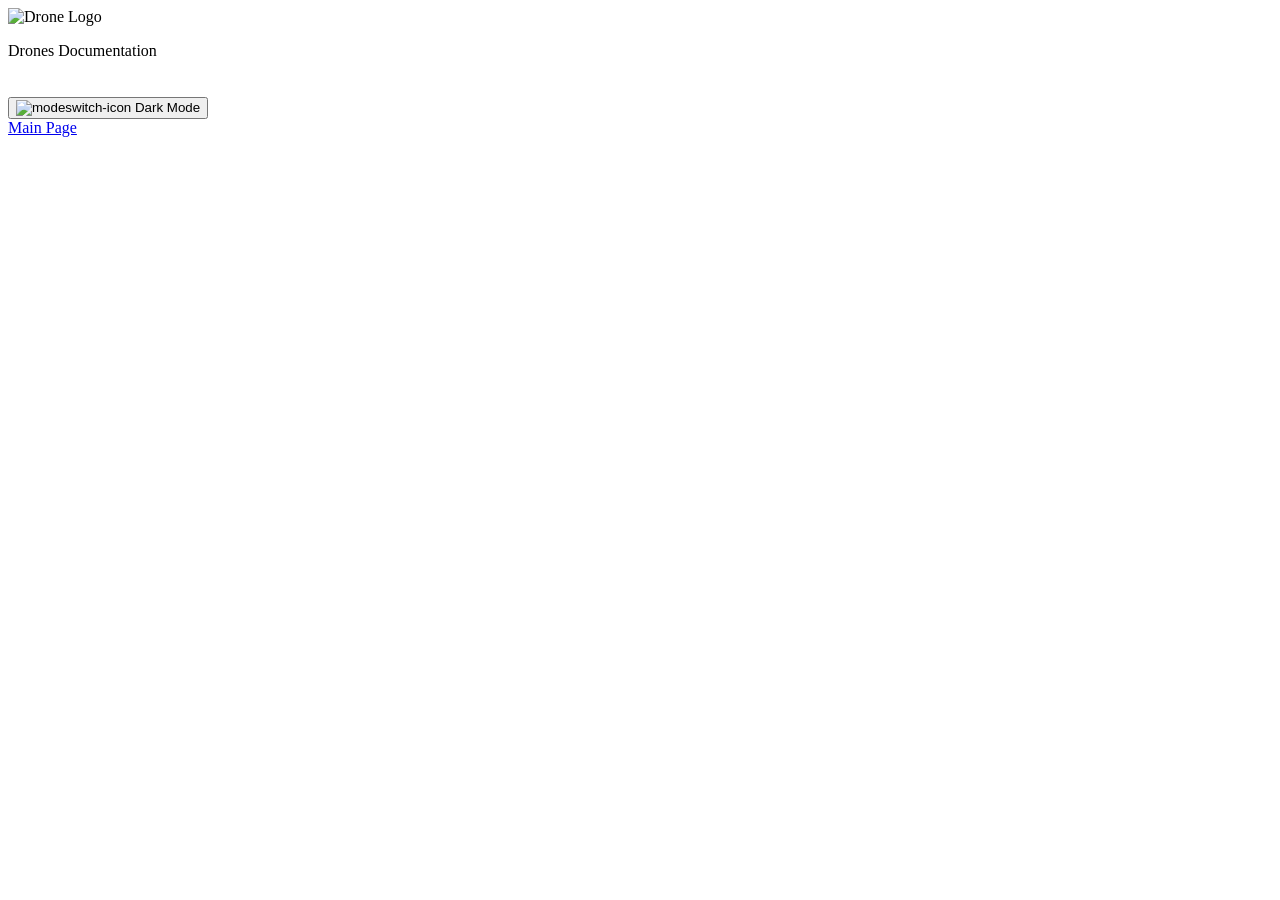
==== pages/credits.html @ 742f3708 "Added necessary files to extract standalone version" ====
<!DOCTYPE html>
<html lang="en">
	<head>
		<meta charset="UTF-8" />
		<meta name="viewport" content="width=device-width, initial-scale=1.0" />
		<link rel="stylesheet" href="./styles/styles.css" />
		<link rel="stylesheet" href="./styles/markdown-styles.css" />
		<link rel="icon" href="./assets/img/camera-drone.svg" type="image/svg+xml" />

		<!-- Apply dark mode immediately before body renders to prevent flashbang -->
		<script>
			(function () {
				const savedTheme = localStorage.getItem("theme");
				if (savedTheme === "dark") {
					document.documentElement.classList.add("dark-mode");
				}
			})();
		</script>

		<!-- defer module loading; page will import modules when needed -->
		<script type="module">
			import MarkdownConverter from "./scripts/md-converter.js";

			document.addEventListener("DOMContentLoaded", async () => {
				const converter = new MarkdownConverter([], []);
				const md = await converter.loadMarkdown("assets/pages/credits.md");
				const html = converter.convert(md, "pages/credits.md");
				document.getElementById("markdown-container").innerHTML = html;

				// Update button text based on saved theme
				const savedTheme = localStorage.getItem("theme");
				const toggleButton = document.getElementById("lightDarkToggle");
				if (savedTheme === "dark" && toggleButton) {
					toggleButton.innerHTML = '<img class="icon" src="assets/img/dark.svg" alt="modeswitch-icon"></img><span class="icon-text">Light Mode</span>';
				}
			});
		</script>
		<title>Drones Documentation</title>
	</head>

	<body>
		<header>
			<div class="header-logo">
				<img src="assets/img/camera-drone.svg" class="header-image" alt="Drone Logo" />
				<p class="header-text">Drones Documentation</p>
				<div class="header-controls">
					<div class="header-search-bar" style="visibility: hidden">
						<img class="icon search-icon" src="assets/img/search.svg" alt="search-icon" />
						<input type="text" id="searchInput" placeholder="Search documentation..." disabled />
					</div>
					<button id="lightDarkToggle" onclick="lightDarkModeToggle()">
						<img class="icon" src="assets/img/light.svg" alt="modeswitch-icon" />
						<span class="icon-text">Dark Mode</span>
					</button>
				</div>
			</div>
		</header>

		<div class="side-line"></div>

		<main>
			<div class="display-window">
				<div id="markdown-container">
					<!-- Loading of MarkDown content will be placed here -->
				</div>
			</div>
		</main>
		<footer>
			<a href="index.html">Main Page</a>
		</footer>
	</body>
</html>
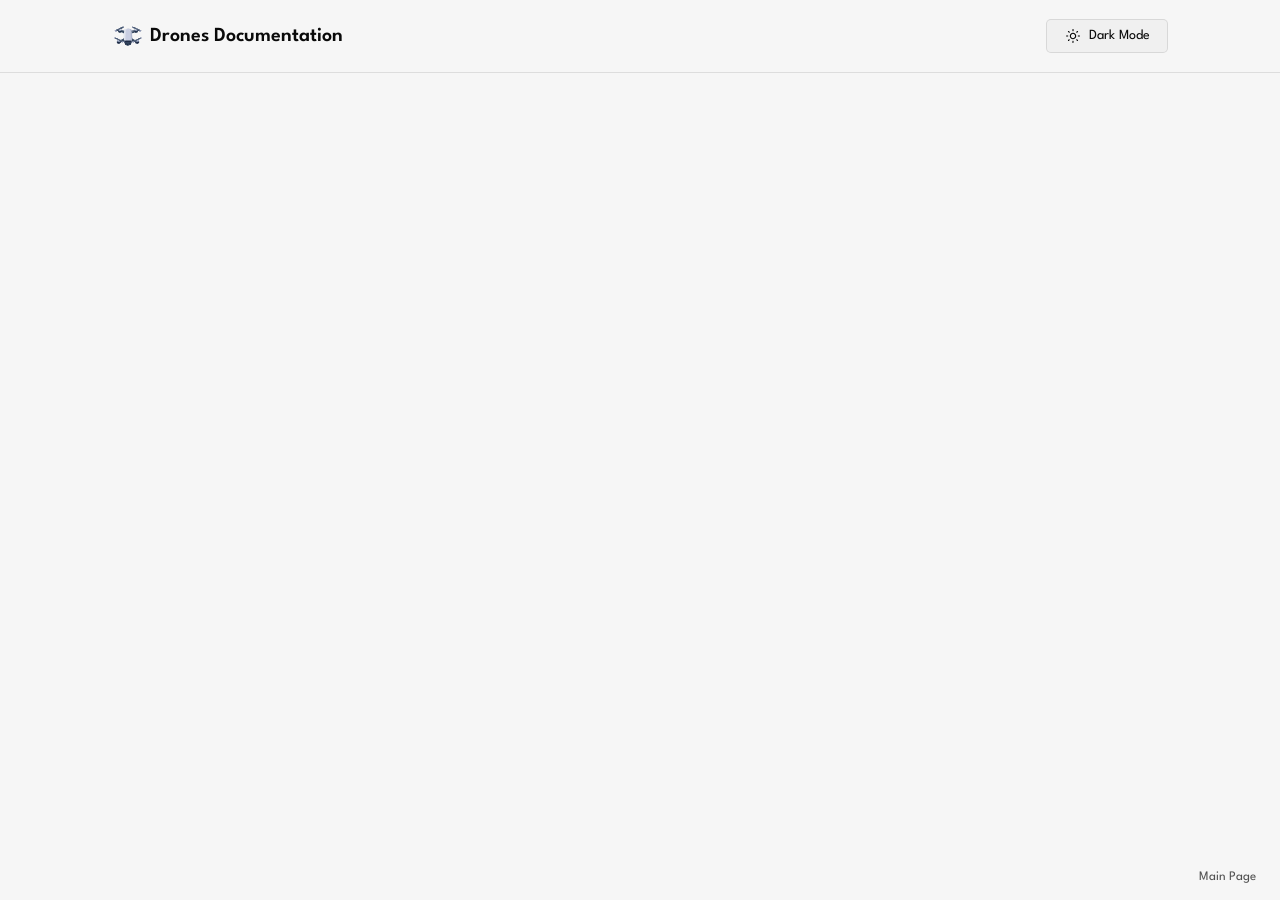
==== commit c6ddec67: "Rework path aspects of the project to fix path not found errors" ====
--- a/pages/credits.html
+++ b/pages/credits.html
@@ -3,9 +3,9 @@
 	<head>
 		<meta charset="UTF-8" />
 		<meta name="viewport" content="width=device-width, initial-scale=1.0" />
-		<link rel="stylesheet" href="./styles/styles.css" />
-		<link rel="stylesheet" href="./styles/markdown-styles.css" />
-		<link rel="icon" href="./assets/img/camera-drone.svg" type="image/svg+xml" />
+		<link rel="stylesheet" href="../styles/styles.css" />
+		<link rel="stylesheet" href="../tools/markdown-converter/markdown-styles.css" />
+		<link rel="icon" href="../assets/img/camera-drone.svg" type="image/svg+xml" /> <!-- Change favicon -->
 
 		<!-- Apply dark mode immediately before body renders to prevent flashbang -->
 		<script>
@@ -19,11 +19,11 @@
 
 		<!-- defer module loading; page will import modules when needed -->
 		<script type="module">
-			import MarkdownConverter from "./scripts/md-converter.js";
+			import MarkdownConverter from "../tools/markdown-converter/markdown-converter.js";
 
 			document.addEventListener("DOMContentLoaded", async () => {
 				const converter = new MarkdownConverter([], []);
-				const md = await converter.loadMarkdown("assets/pages/credits.md");
+				const md = await converter.loadMarkdown("../assets/pages/credits.md");
 				const html = converter.convert(md, "pages/credits.md");
 				document.getElementById("markdown-container").innerHTML = html;
 
@@ -31,7 +31,7 @@
 				const savedTheme = localStorage.getItem("theme");
 				const toggleButton = document.getElementById("lightDarkToggle");
 				if (savedTheme === "dark" && toggleButton) {
-					toggleButton.innerHTML = '<img class="icon" src="assets/img/dark.svg" alt="modeswitch-icon"></img><span class="icon-text">Light Mode</span>';
+					toggleButton.innerHTML = '<img class="icon" src="../assets/img/dark.svg" alt="modeswitch-icon"></img><span class="icon-text">Light Mode</span>';
 				}
 			});
 		</script>
@@ -41,15 +41,15 @@
 	<body>
 		<header>
 			<div class="header-logo">
-				<img src="assets/img/camera-drone.svg" class="header-image" alt="Drone Logo" />
+				<img src="../assets/img/camera-drone.svg" class="header-image" alt="Drone Logo" />
 				<p class="header-text">Drones Documentation</p>
 				<div class="header-controls">
 					<div class="header-search-bar" style="visibility: hidden">
-						<img class="icon search-icon" src="assets/img/search.svg" alt="search-icon" />
+						<img class="icon search-icon" src="../assets/img/search.svg" alt="search-icon" />
 						<input type="text" id="searchInput" placeholder="Search documentation..." disabled />
 					</div>
 					<button id="lightDarkToggle" onclick="lightDarkModeToggle()">
-						<img class="icon" src="assets/img/light.svg" alt="modeswitch-icon" />
+						<img class="icon" src="../assets/img/light.svg" alt="modeswitch-icon" />
 						<span class="icon-text">Dark Mode</span>
 					</button>
 				</div>
--- a/styles/styles.css
+++ b/styles/styles.css
@@ -0,0 +1,953 @@
+@font-face {
+	font-family: "league-spartan";
+	src: url("../assets/fonts/league-spartan/LeagueSpartan-VariableFont_wght.ttf");
+	font-display: swap;
+}
+
+/* Use border-box everywhere to avoid unexpected overflow */
+*, *::before, *::after {
+    box-sizing: border-box;
+}
+
+:root {
+	--bg-color: #f6f6f6;
+	--text-color: #0a0a0a;
+	--header-text-color: #0a0a0a;
+	--border-color: rgba(0, 0, 0, 0.1);
+	--hover-bg: rgba(0, 0, 0, 0.1);
+	--button-bg: #f0f0f0;
+	--button-text: #0a0a0a;
+	--topic-selected-color: rgb(44, 98, 245);
+	--topic-selected-hover-bg: rgba(195, 220, 252, 0.5);
+    --end-border-color: rgba(0,0,0,0.12);
+}
+
+:root.dark-mode {
+	--bg-color: #1e1e1e;
+	--text-color: #e0e0e0;
+	--header-text-color: #ffffff;
+	--border-color: rgba(255, 255, 255, 0.1);
+	--hover-bg: rgba(255, 255, 255, 0.1);
+	--button-bg: #2d2d2d;
+	--button-text: #e0e0e0;
+	--topic-selected-color: rgb(79, 128, 235);
+	--topic-selected-hover-bg: rgba(79, 128, 235, 0.2);
+    --end-border-color: rgba(255,255,255,0.08);
+}
+
+.markdown-end-previous,
+.markdown-end-next,
+.markdown-button-container,
+.code-copy-button {
+    background: var(--bg-color);
+    border: 1px solid var(--end-border-color);
+    color: var(--text-color);
+    border-radius: 8px;
+	transition: background-color 0.3s ease, color 0.3s ease, transform 0.1s ease border-color 0.2s ease;
+}
+
+:root.dark-mode .markdown-end-previous,
+:root.dark-mode .markdown-end-next,
+:root.dark-mode .markdown-button-container,
+:root.dark-mode .code-copy-button {
+    background: var(--bg-color);
+    border: 1px solid var(--end-border-color);
+    color: var(--button-text);
+}
+
+:root.dark-mode .markdown-end-previous:hover,
+:root.dark-mode .markdown-end-next:hover {
+    border-color: rgba(255,255,255,0.12);
+}
+
+:root.dark-mode .markdown-end-title,
+:root.dark-mode .markdown-end-label {
+    color: var(--text-color);
+}
+
+:root.dark-mode .markdown-end-icon,
+:root.dark-mode .markdown-end-icon-previous,
+:root.dark-mode .code-copy-button .icon {
+    filter: brightness(0) saturate(100%) invert(100%);
+}
+
+body {
+	background-color: var(--bg-color);
+	color: var(--text-color);
+	height: 100vh;
+	margin: 0;
+	overflow: hidden;
+	transition: background-color 0.3s ease, color 0.3s ease;
+}
+
+/* Smooth transitions for theme changes (match copy-button feel) */
+.display-window,
+.topic-selector,
+.header-search-bar,
+.topic-button,
+.topic-category-button,
+.right-bar-items,
+.markdown-end-previous,
+.markdown-end-next,
+.copy-button,
+.code-copy-button,
+.search-popup,
+footer {
+    transition: background-color 0.3s ease, color 0.3s ease, border-color 0.25s ease, box-shadow 0.25s ease, filter 0.3s ease;
+}
+
+.search-popup {
+	position: absolute;
+	top: 130%;
+	left: 50%;
+	transform: translateX(-50%) translateY(-10px);
+	width: 340px;
+
+	/* Styling */
+	background: var(--bg-color);
+	color: var(--text-color);
+	border: 1px solid var(--border-color);
+	border-radius: 12px;
+	box-shadow: 0 12px 40px rgba(0, 0, 0, 0.15), 0 4px 12px rgba(0, 0, 0, 0.1);
+	z-index: 100;
+	max-height: 350px;
+	overflow-y: auto;
+
+	/* Animation - initially hidden */
+	opacity: 0;
+	pointer-events: none;
+	transition: opacity 0.2s ease, transform 0.2s ease, background-color 0.3s ease, color 0.3s ease;
+}
+
+.search-popup.visible {
+	opacity: 1;
+	transform: translateX(-50%) translateY(0);
+	pointer-events: auto;
+}
+
+/* Search Results Styling */
+.search-results {
+	list-style: none;
+	margin: 0;
+	padding: 8px;
+}
+
+.search-no-results,
+.search-loading {
+	padding: 16px;
+	color: var(--text-color);
+	opacity: 0.6;
+	font-size: 13px;
+	font-family: league-spartan;
+	text-align: center;
+}
+
+.search-category-header {
+	padding: 12px 12px 6px 12px;
+	font-weight: 600;
+	font-size: 11px;
+	text-transform: uppercase;
+	color: var(--text-color);
+	opacity: 0.6;
+	background: transparent;
+	font-family: league-spartan;
+	letter-spacing: 0.8px;
+}
+
+.search-category-header:first-child {
+	padding-top: 4px;
+}
+
+.search-result-item {
+	padding: 0;
+	display: flex;
+	flex-direction: column;
+	gap: 0;
+	margin-bottom: 4px;
+}
+
+.search-result-title-row {
+	display: flex;
+	align-items: center;
+	gap: 10px;
+	padding: 10px 12px;
+	cursor: pointer;
+	border-radius: 8px;
+	transition: background-color 0.15s ease;
+}
+
+.search-result-title-row:hover {
+	background-color: var(--hover-bg);
+}
+
+.search-result-icon {
+	font-size: 14px;
+	opacity: 0.7;
+}
+
+.search-result-title {
+	font-weight: 500;
+	font-size: 14px;
+	font-family: league-spartan;
+	color: var(--text-color);
+}
+
+.search-result-snippets {
+	display: flex;
+	flex-direction: column;
+	gap: 2px;
+	margin-left: 36px;
+	margin-bottom: 4px;
+}
+
+.search-result-snippet {
+	font-size: 12px;
+	color: var(--text-color);
+	font-family: league-spartan;
+	line-height: 1.5;
+	padding: 8px 12px;
+	background: var(--button-bg);
+	border-radius: 6px;
+	cursor: pointer;
+	transition: background-color 0.15s ease, transform 0.1s ease;
+	border-left: 3px solid transparent;
+}
+
+.search-result-snippet:hover {
+	background-color: var(--hover-bg);
+	border-left-color: var(--topic-selected-color);
+	transform: translateX(2px);
+}
+
+.snippet-text {
+	display: -webkit-box;
+	-webkit-line-clamp: 2;
+	line-clamp: 2;
+	-webkit-box-orient: vertical;
+	overflow: hidden;
+	opacity: 0.8;
+}
+
+.search-result-snippet mark {
+	background-color: rgba(255, 200, 0, 0.35);
+	color: inherit;
+	padding: 2px 4px;
+	border-radius: 3px;
+	font-weight: 500;
+}
+
+:root.dark-mode .search-result-snippet mark {
+	background-color: rgba(255, 200, 0, 0.25);
+}
+
+/* Highlight flash animation for scroll-to text */
+@keyframes highlightFlash {
+	0% {
+		background-color: rgba(255, 200, 0, 0.5);
+	}
+	100% {
+		background-color: transparent;
+	}
+}
+
+.search-highlight-flash {
+	animation: highlightFlash 2s ease-out;
+	border-radius: 4px;
+}
+
+#lightDarkToggle {
+	background-color: var(--button-bg);
+	color: var(--button-text);
+	border: 1px solid var(--border-color);
+	padding: 0.5rem 1rem;
+	border-radius: 5px;
+	cursor: pointer;
+	font-family: league-spartan;
+	font-size: 14px;
+	transition: background-color 0.2s ease, transform 0.1s ease;
+	display: flex;
+	align-items: center;
+	gap: 0.5rem;
+	min-width: 122px;
+	justify-content: center;
+}
+
+#lightDarkToggle:hover {
+	background-color: var(--hover-bg);
+	transform: scale(1.025);
+}
+
+#lightDarkToggle:active {
+	transform: scale(0.95);
+}
+
+.icon {
+	width: 16px;
+	height: 16px;
+	filter: brightness(0) saturate(100%) invert(0%);
+	transition: filter 0.3s ease;
+}
+
+:root.dark-mode .icon {
+	filter: brightness(0) saturate(100%) invert(100%);
+	transition: filter 0.3s ease;
+}
+
+.icon-text {
+	line-height: 1;
+}
+
+.header-logo {
+	margin-left: 7rem;
+
+	display: flex;
+	flex-direction: row;
+	align-items: center;
+}
+
+.header-image {
+	width: 32px;
+	height: 32px;
+	margin-right: 0.5%;
+}
+
+.header-text {
+	font-size: 20px;
+	font-weight: 600;
+	font-family: league-spartan;
+	color: var(--header-text-color);
+	transition: background-color 0.3s ease, color 0.3s ease;
+}
+
+.header-controls {
+	margin-left: auto;
+	margin-right: 7rem;
+	display: flex;
+	align-items: center;
+	gap: 1rem;
+}
+
+/* Topic toggle (hamburger) */
+.topic-toggle {
+	display: none;
+	align-items: center;
+	justify-content: center;
+	background: transparent;
+	border: none;
+	padding: 0;
+	margin-right: 1.2rem;
+	cursor: pointer;
+}
+.topic-toggle:focus {
+	outline: 2px solid rgba(44,98,245,0.18);
+	outline-offset: 2px;
+}
+.topic-toggle-icon {
+	width: 28px;
+	height: 28px;
+	display: block;
+}
+
+:root.dark-mode .topic-toggle-icon {
+	filter: invert(1) hue-rotate(180deg) brightness(1.05);
+}
+
+.header-search-bar {
+	position: relative;
+	display: flex;
+	align-items: center;
+	gap: 0.5rem;
+	background-color: var(--button-bg);
+	border: 1px solid var(--border-color);
+	border-radius: 5px;
+	padding: 0.5rem 1rem;
+	transition: background-color 0.3s ease, border-color 0.2s ease;
+}
+
+.header-search-bar:focus-within {
+	border-color: var(--topic-selected-color);
+	box-shadow: 0 4px 12px rgba(0, 0, 0, 0.15), 0 2px 4px rgba(0, 0, 0, 0.1);
+}
+
+:root.dark-mode .header-search-bar:focus-within {
+	box-shadow: 0 4px 12px rgba(0, 0, 0, 0.4), 0 2px 4px rgba(0, 0, 0, 0.3);
+}
+
+.header-search-bar input {
+	border: none;
+	background: transparent;
+	color: var(--text-color);
+	font-family: league-spartan;
+	font-size: 14px;
+	outline: none;
+	width: 180px;
+	padding: 0;
+	margin: 0;
+	position: relative;
+	top: 1.5px;
+}
+
+.header-search-bar input::placeholder {
+	color: var(--text-color);
+	opacity: 0.6;
+}
+
+.search-icon {
+	width: 16px;
+	height: 16px;
+	opacity: 0.7;
+	flex-shrink: 0;
+}
+
+.side-line {
+	height: 1px;
+	background-color: var(--border-color);
+	width: 100%;
+}
+
+main {
+	margin-top: 1rem;
+	margin-left: 7rem;
+	font-family: league-spartan;
+}
+
+.topic-button {
+	border-radius: 5px;
+	transition: 0.1s;
+	padding: 0.5rem;
+	width: 95%;
+	cursor: pointer;
+	margin: 0;
+}
+
+.topic-button:hover {
+	background-color: var(--hover-bg);
+}
+
+.topic-under-category {
+	margin-left: 1.15rem;
+	border-left: 2px solid rgba(44, 98, 245, 0.3);
+	padding-left: 1rem;
+	border-radius: 0px;
+	position: relative;
+	animation: fadeIn 0.2s cubic-bezier(0.4, 0, 0.2, 1);
+}
+
+.fade-out {
+	animation: fadeOut 0.2s cubic-bezier(0.4, 0, 0.2, 1) forwards;
+	pointer-events: none;
+}
+
+@keyframes fadeIn {
+	from {
+		opacity: 0;
+		transform: translateY(-8px) scaleY(0.9);
+	}
+	to {
+		opacity: 1;
+		transform: translateY(0) scaleY(1);
+	}
+}
+
+@keyframes fadeOut {
+	from {
+		opacity: 1;
+		transform: translateY(0) scaleY(1);
+	}
+	to {
+		opacity: 0;
+		transform: translateY(-8px) scaleY(0.9);
+	}
+}
+
+.topic-under-category::before {
+	content: "";
+	position: absolute;
+	left: -2px;
+	top: -0.25rem;
+	width: 2px;
+	height: 0.25rem;
+	background-color: rgba(44, 98, 245, 0.3);
+}
+
+.topic-selected {
+	opacity: 1;
+	color: var(--topic-selected-color);
+}
+
+.topic-selected:hover {
+	background-color: var(--topic-selected-hover-bg);
+}
+
+.topic-unselected {
+	opacity: 0.8;
+}
+
+.topic-category-button {
+	border-radius: 5px;
+	transition: 0.1s;
+	padding: 0.5rem;
+	width: 100%;
+	cursor: pointer;
+	margin: 0;
+	display: flex;
+	align-items: center;
+	justify-content: space-between;
+}
+
+.topic-category-button:hover {
+	background-color: var(--hover-bg);
+}
+
+.topic-category-button-collapsed {
+	opacity: 0.8;
+}
+
+.topic-category-button-expanded {
+	opacity: 1;
+	color: var(--text-color);
+}
+
+.topic-category-button-selected {
+	opacity: 1;
+	color: var(--topic-selected-color);
+}
+
+.topic-category-button-selected:hover {
+	background-color: var(--topic-selected-hover-bg);
+}
+
+.topic-category-button-expanded .category-arrow {
+	opacity: 1;
+}
+
+.topic-category-button-selected .category-arrow {
+	opacity: 1;
+	color: var(--topic-selected-color);
+}
+
+.category-arrow {
+	margin-left: auto;
+	margin-right: 0.25rem;
+}
+
+.category-arrow img {
+	filter: brightness(0) saturate(100%) invert(85%) sepia(15%) saturate(353%) hue-rotate(194deg) brightness(96%) contrast(92%);
+	transition: filter 0.3s ease;
+}
+
+/* Blue arrow for selected state only */
+.topic-category-button-selected .category-arrow img {
+	filter: brightness(0) saturate(100%) invert(25%) sepia(90%) saturate(2267%) hue-rotate(224deg) brightness(100%) contrast(95%);
+}
+
+.topic-category {
+	font-weight: 600;
+	margin-top: 1rem;
+	margin-bottom: 0.25rem;
+	padding-left: 0.25rem;
+}
+
+.topic-selector {
+	font-size: 17px;
+	display: flex;
+	flex-direction: column;
+	gap: 0.25rem;
+	flex: 0 0 auto;
+	width: 15%;
+	overflow-y: auto;
+	max-height: calc(100vh - 120px);
+	overflow-x: hidden;
+	padding-right: 1rem;
+}
+
+.topic-selector {
+	transition: transform 240ms cubic-bezier(.2,.8,.2,1), visibility 240ms;
+}
+
+.sidebar-overlay {
+	position: fixed;
+	inset: 0;
+	background: rgba(0,0,0,0.35);
+	z-index: 10050;
+	opacity: 0;
+	visibility: hidden;
+	transition: opacity 200ms ease;
+}
+
+body.sidebar-open .sidebar-overlay {
+	opacity: 1;
+	visibility: visible;
+}
+
+/* When `.sidebar-open` is present, slide in sidebar on small screens */
+body.sidebar-open .topic-selector {
+	transform: translateX(0) !important;
+}
+
+/* Sidebar pop-in styling improvements */
+.topic-selector {
+	border-top-right-radius: 12px;
+	border-bottom-right-radius: 12px;
+	background-clip: padding-box;
+}
+
+.topic-selector .topic-close {
+	position: absolute;
+	right: 10px;
+	top: 10px;
+	background: transparent;
+	border: none;
+	padding: 6px;
+	display: inline-flex;
+	align-items: center;
+	justify-content: center;
+	cursor: pointer;
+}
+
+.topic-selector .topic-close img {
+	width: 18px;
+	height: 18px;
+	opacity: 0.8;
+}
+
+.topic-selector {
+	transition: transform 240ms cubic-bezier(.2,.8,.2,1), box-shadow 180ms ease;
+}
+
+.topic-selector.open {
+	transform: translateX(0);
+}
+
+.sidebar-overlay {
+	backdrop-filter: blur(4px) saturate(1.05);
+	-webkit-backdrop-filter: blur(4px) saturate(1.05);
+}
+
+.topic-selector::-webkit-scrollbar {
+	width: 3px;
+}
+
+.topic-selector::-webkit-scrollbar-thumb {
+	background: #bebebe;
+}
+
+.topic-selector::-webkit-scrollbar-thumb:hover {
+	background: #999999;
+}
+
+.content-container {
+	display: flex;
+	gap: 1rem;
+	align-items: flex-start;
+	width: 100%;
+	max-width: 100%;
+	margin: 0 auto;
+	padding: 0 1rem;
+	overflow-x: hidden;
+}
+
+.display-window {
+	flex: 1;
+	padding: 1rem;
+	overflow-y: auto;
+	max-height: calc(100vh - 120px);
+}
+
+.display-window::-webkit-scrollbar {
+	width: 3px;
+}
+
+.display-window::-webkit-scrollbar-thumb {
+	background: #bebebe;
+}
+
+.display-window::-webkit-scrollbar-thumb:hover {
+	background: #999999;
+}
+
+.right-panel {
+	flex: 0 0 20%;
+	padding: 1rem;
+	min-height: 400px;
+}
+
+.right-bar-list {
+	padding: 0;
+	margin: 0;
+	width: 75%;
+}
+
+.right-bar-items {
+	list-style: none;
+	border-radius: 5px;
+	padding: 0.25rem 0.75rem;
+	display: block;
+}
+
+.right-bar-items a {
+	list-style: none;
+	color: var(--text-color);
+	text-decoration: none;
+	padding: 0.25rem 0.75rem;
+	display: block;
+	opacity: 0.8;
+	transition: opacity 0.2s ease;
+	word-wrap: break-word;
+	transition: background-color 0.3s ease, color 0.3s ease;
+}
+
+.right-bar-items:hover {
+	cursor: pointer;
+	background-color: rgba(44, 98, 245, 0.08);
+	transform: translateX(2px);
+	transition: 0.2s ease-in-out;
+}
+
+.right-bar-items:hover a {
+	opacity: 1;
+	color: rgb(44, 98, 245);
+}
+
+.markdown-code-block {
+	background-color: var(--md-code-bg-color);
+	transition: background-color 0.2s ease, color 0.2s ease;
+}
+
+.copy-button {
+	position: static;
+	background-color: var(--button-bg);
+	color: var(--button-text);
+	border: 1px solid var(--border-color);
+	padding: 0.5rem 1rem;
+	border-radius: 5px;
+	cursor: pointer;
+	font-family: league-spartan;
+	font-size: 14px;
+	margin-left: auto;
+	margin-right: 24%;
+	margin-left: 1.3rem;
+	margin-top: 0.5rem;
+	margin-bottom: 0.5rem;
+	display: flex;
+	align-items: center;
+	gap: 0.5rem;
+	transition: background-color 0.3s ease, color 0.3s ease, transform 0.1s ease;
+}
+
+html {
+	overflow-x: hidden;
+}
+
+.copy-button:hover {
+	background-color: var(--hover-bg);
+}
+
+.copy-button:active {
+	transform: scale(0.95);
+}
+
+footer {
+	position: fixed;
+	bottom: 0.75rem;
+	right: 1.5rem;
+	font-family: league-spartan;
+	font-size: 13px;
+	z-index: 1000;
+	display: flex;
+	gap: 1.5rem;
+}
+
+footer a {
+	color: var(--text-color);
+	text-decoration: none;
+	opacity: 0.7;
+	transition: opacity 0.2s ease, color 0.3s ease, border-color 0.3s ease;
+}
+
+footer a:hover {
+	opacity: 1;
+	text-decoration: underline;
+}
+
+.markdown-end-container {
+    gap: 3rem;
+}
+
+@media (max-width: 768px) {
+	.header-text {
+		font-size: 15px;
+	}
+
+	main {
+		margin-left: 0;
+	}
+
+	.header-logo {
+		margin-left: 1.5%;
+	}
+
+    .content-container {
+		padding: 0 0;
+		gap: 0.5rem;
+		width: 100%;
+		max-width: 100%;
+	}
+
+	.right-panel {
+		display: none !important;
+	}
+
+	.topic-toggle {
+		display: inline-flex;
+	}
+
+	.topic-selector {
+		position: fixed;
+		top: 64px;
+		bottom: 0;
+		left: 0;
+		width: 78%;
+		max-width: 360px;
+		padding: 1rem;
+		background: var(--bg-color);
+		z-index: 10060;
+		box-shadow: 8px 0 30px rgba(0,0,0,0.12);
+		transform: translateX(-110%);
+		overflow-y: auto;
+		max-height: calc(100vh - 64px);
+	}
+
+	.content-container {
+		padding: 0 0.5rem;
+	}
+
+	.display-window {
+		padding: 0.75rem 0.5rem;
+		flex-basis: 100%;
+	}
+
+	.sidebar-overlay {
+		display: block;
+	}
+
+	.copy-button {
+		margin-right: 0.5rem;
+		margin-left: 0.5rem;
+	}
+
+	#lightDarkToggle {
+		min-width: 0 !important;
+		padding: 0.4rem 0.6rem !important;
+	}
+
+	#lightDarkToggle .icon-text {
+		display: none !important;
+	}
+
+	.header-controls {
+		margin-right: 1.5%;
+		gap: 0.5rem;
+		position: relative;
+	}
+
+	.header-search-bar {
+		position: absolute;
+		right: 48px;
+		top: 50%;
+		transform: translateY(-50%);
+		z-index: 60;
+		transition: background-color 0.3s ease, color 0.3s ease, transform 0.1s ease;
+
+	}
+
+	.header-search-bar.mobile-collapsed {
+		width: 40px;
+		padding: 0.35rem;
+		overflow: hidden;
+		border-radius: 6px;
+		display: flex;
+		align-items: center;
+		justify-content: center;
+		gap: 0;
+		top: 50%;
+		transform: translateY(-50%);
+	}
+
+	.header-search-bar.mobile-collapsed input {
+		display: none;
+	}
+
+	.header-search-bar.expanded {
+		width: 220px;
+		padding: 0.4rem 0.6rem;
+		right: 56px;
+		transform: translateY(-50%);
+	}
+
+	.header-search-bar.expanded input {
+		width: 100%;
+		opacity: 1;
+		padding-left: 0.25rem;
+		pointer-events: auto;
+		display: block;
+	}
+
+	.header-search-bar .search-popup {
+		left: 50%;
+		transform: translateX(-50%) translateY(-10px);
+	}
+
+	.header-search-bar input {
+		width: 110px;
+	}
+
+	.markdown-end-container {
+		flex-direction: column;
+		gap: 1.5rem;
+		align-items: stretch;
+		padding: 0.12rem 0.12rem;
+	}
+
+	.markdown-end-previous,
+	.markdown-end-next {
+		width: 100%;
+		padding: 0.45rem 0.6rem;
+		border-radius: 8px;
+		box-shadow: 0 3px 8px rgba(0,0,0,0.04);
+		background: var(--bg-color);
+		border: 1px solid var(--end-border-color);
+		justify-content: space-between;
+		align-items: center;
+	}
+
+	.markdown-end-previous {
+		order: 1;
+	}
+
+	.markdown-end-next {
+		order: 2;
+	}
+
+	.markdown-end-icon,
+	.markdown-end-icon-previous {
+		width: 18px;
+		height: 18px;
+		margin-left: 0.25rem;
+		filter: drop-shadow(0 1px 3px rgba(0,0,0,0.04));
+	}
+
+	.markdown-end-label {
+		font-size: 0.9rem;
+	}
+
+	.markdown-end-title {
+		font-size: 1rem;
+	}
+
+	.markdown-end-previous,
+	.markdown-end-next {
+		-touch-action: manipulation;
+	}
+}
+
--- a/tools/markdown-converter/markdown-styles.css
+++ b/tools/markdown-converter/markdown-styles.css
@@ -0,0 +1,870 @@
+@font-face {
+	font-family: "league-spartan";
+	src: url("./assets/fonts/league-spartan/LeagueSpartan-VariableFont_wght.ttf"); /* Change the path to the font if needed */
+}
+
+/* === UI Theme Colors (Light Mode) === */
+:root {
+	--bg-color: #f6f6f6; /* Main background color */
+	--text-color: #0a0a0a; /* Primary text color */
+	--header-text-color: #0a0a0a; /* Header text color */
+	--border-color: rgba(0, 0, 0, 0.1); /* Border and divider color */
+	--hover-bg: rgba(0, 0, 0, 0.1); /* Background on hover state */
+	--button-bg: #f0f0f0; /* Button and container background */
+	--button-text: #0a0a0a; /* Button text color */
+	--topic-selected-color: rgb(44, 98, 245); /* Active/selected element color */
+
+	/* === Markdown Code Styling === */
+	--md-code-bg-color: #f5f5f5; /* Code block background */
+	--md-inline-code-bg: #f4f4f4; /* Inline code background */
+	--md-code-block-bg: #f8f9fa; /* Code block background (main) */
+	--md-code-block-border: #e9ecef; /* Code block border color */
+	--md-greyed-out: #a6a6a6; /* Disabled/muted text color */
+
+	/* === Markdown Signature Blocks === */
+	--md-positive-bg: rgba(34, 197, 94, 0.1); /* Success/positive background */
+	--md-positive-color: rgb(22, 101, 52); /* Success/positive text color */
+	--md-warning-bg: rgba(245, 158, 11, 0.1); /* Warning background */
+	--md-warning-color: rgb(146, 64, 14); /* Warning text color */
+	--md-negative-bg: rgba(239, 68, 68, 0.1); /* Error/negative background */
+	--md-negative-color: rgb(153, 27, 27); /* Error/negative text color */
+	--md-info-bg: rgba(59, 130, 246, 0.1); /* Info background */
+	--md-info-color: rgb(30, 64, 175); /* Info text color */
+
+	/* === Markdown Button Containers === */
+	--md-button-container: rgb(200, 200, 200); /* Button container border color */
+	--md-button-container-hover: rgb(160, 160, 160); /* Button container hover border */
+
+	/* === Markdown Tables === */
+	--md-table-border: #d1d5db; /* Table border color */
+	--md-table-header-bg: #f3f4f6; /* Table header background */
+	--md-table-header-color: #374151; /* Table header text color */
+	--md-table-cell-bg: white; /* Table cell background */
+	--md-table-row-even-bg: #fbfbfb; /* Even row background (zebra striping) */
+	--md-table-row-hover-bg: #f3f4f6; /* Table row hover background */
+
+	/* === Code Block Syntax Highlighting === */
+	--md-cb-text: #0a0a0a; /* Default code text color */
+	--md-cb-comment: #188418; /* Comment text color */
+	--md-cb-number: #dfb11b; /* Number literal color */
+	--md-cb-keyword: #0e00d5; /* Keyword color */
+	--md-cb-hash: #c915e1; /* Hash/special symbol color */
+	--md-cb-qmark: #a84600; /* Question mark/operator color */
+	--md-cb-brc: var(--md-cb-text); /* Round brackets color */
+	--md-cb-cbrc: var(--md-cb-text); /* Curly brackets color */
+	--md-cb-sbrc: var(--md-cb-keyword); /* Square brackets color */
+	--md-cb-dot: var(--md-cb-text); /* Dot/period color */
+	--md-cb-object: #001369; /* Object/class name color */
+	--md-cb-property: #575a00; /* Property/attribute name color */
+}
+
+/* === UI Theme Colors (Dark Mode) === */
+:root.dark-mode {
+	--bg-color: #1e1e1e; /* Dark background color */
+	--text-color: #e0e0e0; /* Light text for dark mode */
+	--header-text-color: #ffffff; /* Bright header text */
+	--border-color: rgba(255, 255, 255, 0.1); /* Light border color */
+	--hover-bg: rgba(255, 255, 255, 0.1); /* Light hover background */
+	--button-bg: #2d2d2d; /* Dark button background */
+	--button-text: #e0e0e0; /* Light button text */
+	--topic-selected-hover-bg: rgba(79, 128, 235, 0.2); /* Selected element hover background */
+
+	/* === Markdown Code Styling (Dark Mode) === */
+	--md-code-bg-color: #2d2d2d; /* Dark code block background */
+	--md-inline-code-bg: #2d2d2d; /* Dark inline code background */
+	--md-code-block-bg: #2d2d2d; /* Dark code block background (main) */
+	--md-code-block-border: #3d3d3d; /* Dark code block border */
+
+	/* === Markdown Signature Blocks (Dark Mode) === */
+	--md-positive-bg: rgba(34, 197, 94, 0.2); /* Dark success background */
+	--md-positive-color: rgb(111, 218, 152); /* Bright success text */
+	--md-warning-bg: rgba(245, 158, 11, 0.2); /* Dark warning background */
+	--md-warning-color: rgb(251, 191, 36); /* Bright warning text */
+	--md-negative-bg: rgba(239, 68, 68, 0.2); /* Dark error background */
+	--md-negative-color: rgb(252, 165, 165); /* Bright error text */
+	--md-info-bg: rgba(59, 130, 246, 0.2); /* Dark info background */
+	--md-info-color: rgb(147, 197, 253); /* Bright info text */
+
+	/* === Markdown Button Containers (Dark Mode) === */
+	--md-button-container: rgb(80, 80, 80); /* Dark button container border */
+	--md-button-container-hover: rgb(120, 120, 120); /* Dark button hover border */
+
+	/* === Markdown Tables (Dark Mode) === */
+	--md-table-border: #3d3d3d; /* Dark table border */
+	--md-table-header-bg: #2d2d2d; /* Dark table header background */
+	--md-table-header-color: #e0e0e0; /* Light table header text */
+	--md-table-cell-bg: #1e1e1e; /* Dark table cell background */
+	--md-table-row-even-bg: #252525; /* Dark even row background */
+	--md-table-row-hover-bg: #2d2d2d; /* Dark table row hover background */
+
+	/* === Code Block Syntax Highlighting (Dark Mode) === */
+	--md-cb-text: #e0e0e0; /* Light code text */
+	--md-cb-comment: #379837; /* Green comment color */
+	--md-cb-number: #dfb11b; /* Number color */
+	--md-cb-keyword: #4f43ff; /* Bright keyword color */
+	--md-cb-hash: #cf11e8; /* Bright hash/symbol color */
+	--md-cb-qmark: #db8b52; /* Orange operator color */
+	--md-cb-brc: var(--md-cb-text); /* Round brackets color */
+	--md-cb-cbrc: var(--md-cb-text); /* Curly brackets color */
+	--md-cb-sbrc: var(--md-cb-keyword); /* Square brackets color */
+	--md-cb-dot: var(--md-cb-text); /* Dot/period color */
+	--md-cb-object: #bbc2e3; /* Light object/class name color */
+	--md-cb-property: #e6e7c8; /* Light property/attribute name color */
+}
+
+/* Base Body Styles */
+body {
+	font-family: "league-spartan", Arial, sans-serif;
+	line-height: 1.6;
+	margin: 0;
+	padding: 0;
+}
+
+/* Heading Styles */
+.markdown-heading {
+	font-weight: bold;
+	margin: 0.5em 0 0.25em;
+}
+
+.markdown-heading h1 {
+	font-size: 2em;
+}
+
+.markdown-heading h2 {
+	font-size: 1.75em;
+}
+
+.markdown-heading h3 {
+	font-size: 1.5em;
+}
+
+.markdown-heading h4 {
+	font-size: 1.25em;
+}
+
+.markdown-heading h5 {
+	font-size: 1em;
+}
+
+.markdown-heading h6 {
+	font-size: 0.875em;
+}
+
+/* Paragraph Styles */
+.markdown-paragraph {
+	margin: 0.25em 0;
+}
+
+/* Unordered Lists */
+.markdown-list {
+	list-style-type: disc;
+	margin: 0.25em 0 0.25em 1.5em;
+	padding: 0;
+}
+
+.markdown-list-item {
+	margin: 0.25em 0;
+}
+
+/* Ordered Lists */
+.markdown-ordered-list {
+	list-style-type: decimal;
+	margin: 0.25em 0 0.25em 1.5em;
+	padding: 0;
+}
+
+.markdown-ordered-list-item {
+	margin: 0.25em 0;
+}
+
+/* Bold Text */
+.markdown-bold {
+	font-weight: bold;
+}
+
+/* Italic Text */
+.markdown-italic {
+	font-style: italic;
+}
+
+/* Strikethrough Text */
+.markdown-strikethrough {
+	text-decoration: line-through;
+	opacity: 0.7;
+}
+
+/* Inline Code */
+.markdown-code {
+	font-family: monospace;
+	background-color: var(--md-inline-code-bg);
+	padding: 0.2em 0.4em;
+	border-radius: 4px;
+	transition: background-color 0.3s ease, border-color 0.3s ease;
+}
+
+/* Standard Code Block */
+.markdown-code-block {
+	font-family: monospace;
+	background-color: var(--md-code-block-bg);
+	border: 1px solid var(--md-code-block-border);
+	border-radius: 5px;
+	padding: 1rem;
+	margin: 1rem 0;
+	overflow-x: auto;
+	white-space: pre;
+	transition: background-color 0.3s ease, border-color 0.3s ease, color 0.3s ease;
+}
+
+/* Standard Links */
+.markdown-link {
+	color: rgb(44, 98, 245);
+	text-decoration: none;
+	transition: 0.1s;
+}
+
+.markdown-link:hover {
+	text-decoration: underline;
+	color: rgba(44, 98, 245, 0.8);
+}
+
+/* Button-styled Links */
+.markdown-button {
+	display: inline-block;
+	background-color: rgb(44, 98, 245);
+	color: white;
+	padding: 0.5rem 1rem;
+	border-radius: 5px;
+	cursor: pointer;
+	transition: 0.1s;
+	font-family: "league-spartan", Arial, sans-serif;
+	font-weight: 600;
+	text-decoration: none;
+	border: none;
+}
+
+.markdown-button:hover {
+	background-color: rgba(44, 98, 245, 0.8);
+	transform: translateY(-1px);
+}
+
+/* Success/Positive Block */
+.markdown-positive {
+	background-color: var(--md-positive-bg);
+	border-left: 4px solid rgb(34, 197, 94);
+	padding: 0.5rem 0.75rem;
+	margin: 0.5rem 0;
+	border-radius: 3px;
+	font-family: "league-spartan", Arial, sans-serif;
+	font-weight: 500;
+	color: var(--md-positive-color);
+	transition: background-color 0.3s ease, color 0.3s ease;
+}
+
+/* Warning Block */
+.markdown-warning {
+	background-color: var(--md-warning-bg);
+	border-left: 3px solid rgb(245, 158, 11);
+	border-radius: 3px;
+	padding: 0.5rem 0.75rem;
+	margin: 0.5rem 0;
+	font-family: "league-spartan", Arial, sans-serif;
+	font-weight: 500;
+	color: var(--md-warning-color);
+	transition: background-color 0.3s ease, color 0.3s ease;
+}
+
+/* Error/Negative Block */
+.markdown-negative {
+	background-color: var(--md-negative-bg);
+	border-left: 4px solid rgb(239, 68, 68);
+	padding: 0.5rem 0.75rem;
+	margin: 0.5rem 0;
+	border-radius: 3px;
+	font-family: "league-spartan", Arial, sans-serif;
+	font-weight: 500;
+	color: var(--md-negative-color);
+	transition: background-color 0.3s ease, color 0.3s ease;
+}
+
+/* Info Block */
+.markdown-info {
+	background-color: var(--md-info-bg);
+	border-left: 4px solid rgb(59, 130, 246);
+	padding: 0.5rem 0.75rem;
+	margin: 0.5rem 0;
+	border-radius: 3px;
+	font-family: "league-spartan", Arial, sans-serif;
+	font-weight: 500;
+	color: var(--md-info-color);
+	transition: background-color 0.3s ease, color 0.3s ease;
+}
+
+/* Signature Block Sub-components */
+.markdown-signature-heading {
+	margin: 0 0 0.25rem 0;
+	font-weight: 600;
+	font-size: 1.1em;
+	color: inherit;
+}
+
+.markdown-signature-header {
+	display: flex;
+	align-items: center;
+	gap: 8px;
+}
+
+.markdown-signature-body {
+	margin: 0;
+	font-weight: 400;
+	opacity: 0.9;
+}
+
+.markdown-signature-header .icon {
+	height: 16px;
+	width: 16px;
+	margin-top: -0.37rem;
+}
+
+/* Signature Block Icons - Light Mode */
+.markdown-positive .markdown-signature-header .icon {
+	filter: brightness(0) saturate(100%) invert(27%) sepia(51%) saturate(2878%) hue-rotate(106deg) brightness(91%) contrast(97%);
+	transition: filter 0.3s ease;
+}
+
+.markdown-warning .markdown-signature-header .icon {
+	filter: brightness(0) saturate(100%) invert(41%) sepia(94%) saturate(1263%) hue-rotate(13deg) brightness(94%) contrast(91%);
+}
+
+.markdown-negative .markdown-signature-header .icon {
+	filter: brightness(0) saturate(100%) invert(15%) sepia(73%) saturate(3607%) hue-rotate(347deg) brightness(89%) contrast(88%);
+	transition: filter 0.3s ease;
+}
+
+.markdown-info .markdown-signature-header .icon {
+	filter: brightness(0) saturate(100%) invert(19%) sepia(95%) saturate(2733%) hue-rotate(224deg) brightness(91%) contrast(95%);
+	transition: filter 0.3s ease;
+}
+
+/* Signature Block Icons - Dark Mode */
+:root.dark-mode .markdown-positive .markdown-signature-header .icon {
+	filter: brightness(0) saturate(100%) invert(79%) sepia(23%) saturate(864%) hue-rotate(88deg) brightness(96%) contrast(89%);
+	transition: filter 0.3s ease;
+}
+
+:root.dark-mode .markdown-warning .markdown-signature-header .icon {
+	filter: brightness(0) saturate(100%) invert(80%) sepia(47%) saturate(565%) hue-rotate(360deg) brightness(102%) contrast(98%);
+}
+
+:root.dark-mode .markdown-negative .markdown-signature-header .icon {
+	filter: brightness(0) saturate(100%) invert(84%) sepia(17%) saturate(1078%) hue-rotate(308deg) brightness(102%) contrast(98%);
+	transition: filter 0.3s ease;
+}
+
+:root.dark-mode .markdown-info .markdown-signature-header .icon {
+	filter: brightness(0) saturate(100%) invert(75%) sepia(26%) saturate(741%) hue-rotate(188deg) brightness(101%) contrast(98%);
+	transition: filter 0.3s ease;
+}
+
+/* Signature Block Heading Styles */
+.markdown-positive-heading {
+	background-color: rgba(34, 197, 94, 0.2);
+	margin: -0.5rem -0.75rem 0.25rem -0.75rem;
+	padding: 0.5rem 0.75rem;
+	font-weight: 600;
+	font-size: 1.1em;
+	color: inherit;
+	border-radius: 3px 3px 0 0;
+}
+
+.markdown-positive-body {
+	margin: 0;
+	font-weight: 400;
+	opacity: 0.9;
+}
+
+.markdown-warning-heading {
+	background-color: rgba(245, 158, 11, 0.2);
+	margin: -0.5rem -0.75rem 0.25rem -0.75rem;
+	padding: 0.5rem 0.75rem;
+	font-weight: 600;
+	font-size: 1.1em;
+	color: inherit;
+	border-radius: 3px 3px 0 0;
+}
+
+.markdown-warning-body {
+	margin: 0;
+	font-weight: 400;
+	opacity: 0.9;
+}
+
+.markdown-negative-heading {
+	background-color: rgba(239, 68, 68, 0.2);
+	margin: -0.5rem -0.75rem 0.25rem -0.75rem;
+	padding: 0.5rem 0.75rem;
+	font-weight: 600;
+	font-size: 1.1em;
+	color: inherit;
+	border-radius: 3px 3px 0 0;
+}
+
+.markdown-negative-body {
+	margin: 0;
+	font-weight: 400;
+	opacity: 0.9;
+}
+
+.markdown-info-heading {
+	background-color: rgba(59, 130, 246, 0.2);
+	margin: -0.5rem -0.75rem 0.25rem -0.75rem;
+	padding: 0.5rem 0.75rem;
+	font-weight: 600;
+	font-size: 1.1em;
+	color: inherit;
+	border-radius: 3px 3px 0 0;
+}
+
+.markdown-info-body {
+	margin: 0;
+	font-weight: 400;
+	opacity: 0.9;
+}
+
+/* Images */
+.markdown-image {
+	max-width: 100%;
+	height: auto;
+	border-radius: 5px;
+	margin: 0.5rem 0;
+}
+
+/* Main Table Container */
+.markdown-table {
+	border-collapse: separate;
+	border-spacing: 0;
+	/* allow table to be wider than viewport but scroll inside */
+	display: block;
+	width: 100%;
+	margin: 1rem 0;
+	font-family: "league-spartan", Arial, sans-serif;
+	border: 1px solid var(--md-table-border);
+	border-radius: 5px;
+	overflow-x: auto;
+	-webkit-overflow-scrolling: touch;
+}
+
+/* Table Header Cells */
+.markdown-table-header {
+	background-color: var(--md-table-header-bg);
+	color: var(--md-table-header-color);
+	padding: 0.5rem 0.75rem;
+	text-align: left;
+	font-weight: 700;
+	border: 1px solid var(--md-table-border);
+	border-top: none;
+	border-left: none;
+	white-space: nowrap;
+}
+
+.markdown-table-header:last-child {
+	border-right: none;
+}
+
+/* Table Data Cells */
+.markdown-table-cell {
+	padding: 0.5rem 0.75rem;
+	border: 1px solid var(--md-table-border);
+	border-top: none;
+	border-left: none;
+	background-color: var(--md-table-cell-bg);
+	white-space: nowrap;
+}
+
+.markdown-table-cell:last-child {
+	border-right: none;
+}
+
+/* Table Row Styling */
+.markdown-table-row:last-child .markdown-table-cell {
+	border-bottom: none;
+}
+
+.markdown-table-row:nth-child(even) .markdown-table-cell {
+	background-color: var(--md-table-row-even-bg);
+}
+
+.markdown-table-row:hover .markdown-table-cell {
+	background-color: var(--md-table-row-hover-bg);
+	transition: background-color 0.2s ease-in-out;
+}
+
+/* Desktop Table Styling */
+@media (min-width: 769px) {
+	.markdown-table {
+		display: table;
+		width: auto;
+		border-collapse: separate;
+		border-spacing: 0;
+		border: 1px solid var(--md-table-border);
+		border-radius: 5px;
+		overflow: hidden;
+		margin: 1rem 0;
+		background-clip: padding-box;
+	}
+
+	.markdown-table-header,
+	.markdown-table-cell {
+		border: none;
+		white-space: normal;
+		padding: 0.5rem 0.75rem;
+	}
+
+	.markdown-table-header {
+		background-color: var(--md-table-header-bg);
+		color: var(--md-table-header-color);
+		font-weight: 700;
+	}
+
+	.markdown-table-cell {
+		background-color: var(--md-table-cell-bg);
+	}
+
+	.markdown-table-row .markdown-table-cell:not(:last-child) {
+		border-right: 1px solid var(--md-table-border);
+	}
+
+	.markdown-table-row:not(:last-child) .markdown-table-cell {
+		border-bottom: 1px solid var(--md-table-border);
+	}
+}
+
+/* Button Container Box */
+.markdown-button-container {
+	padding: 1rem;
+	border: solid 2px var(--md-button-container);
+	width: fit-content;
+	border-radius: 5px;
+	transition: ease-in-out 0.2s;
+}
+
+.markdown-button-container:hover {
+	border: solid 2px var(--md-button-container-hover);
+}
+
+/* Button Container Heading */
+.markdown-button-heading {
+	font-weight: 600;
+	font-size: larger;
+}
+
+/* Navigation End Container */
+.markdown-end-container {
+	display: flex;
+	width: 100%;
+	margin: 0 auto;
+	justify-content: space-between;
+	align-items: center;
+}
+
+.markdown-end-previous,
+.markdown-end-next {
+	padding: 0.7rem;
+	border: solid 1px var(--md-button-container);
+	width: 100%;
+	text-align: left;
+	border-radius: 5px;
+	cursor: pointer;
+	display: flex;
+	flex-direction: row;
+	align-items: center;
+	justify-content: space-between;
+	gap: 0.3rem;
+	transition: all 0.2s ease;
+}
+
+.markdown-end-content-p {
+	display: flex;
+	align-items: end;
+	flex-direction: column;
+	gap: 0.3rem;
+}
+
+.markdown-end-content-n {
+	display: flex;
+	flex-direction: column;
+	gap: 0.3rem;
+}
+
+.markdown-end-icon {
+	width: 20px;
+	height: 20px;
+	opacity: 0.6;
+	transition: opacity 0.2s ease, transform 0.2s ease, filter 0.3s ease;
+	flex-shrink: 0;
+}
+
+.markdown-end-icon-previous {
+	width: 20px;
+	height: 20px;
+	opacity: 0.6;
+	transition: opacity 0.2s ease, transform 0.2s ease, filter 0.3s ease;
+	flex-shrink: 0;
+	transform: rotate(180deg);
+}
+
+:root.dark-mode .markdown-end-icon,
+:root.dark-mode .markdown-end-icon-previous {
+	filter: brightness(0) saturate(100%) invert(100%);
+}
+
+.markdown-end-next:hover .markdown-end-icon {
+	opacity: 1;
+	transform: translateX(3px);
+}
+
+.markdown-end-next:hover .markdown-end-icon-previous {
+	opacity: 1;
+	transform: rotate(180deg) translateX(3px);
+}
+
+.markdown-end-previous:hover,
+.markdown-end-next:hover {
+	border-color: var(--md-button-container-hover);
+}
+
+.markdown-end-previous:hover .markdown-end-title,
+.markdown-end-next:hover .markdown-end-title {
+	color: rgb(44, 98, 245);
+}
+
+.markdown-end-previous {
+	align-self: flex-start;
+}
+
+.markdown-end-next {
+	align-self: flex-end;
+}
+
+.markdown-end-label {
+	font-size: 0.85rem;
+	margin: 0;
+	padding: 0;
+	opacity: 0.7;
+	font-weight: 500;
+}
+
+.markdown-end-title {
+	font-size: 1.1rem;
+	margin: 0;
+	font-weight: 600;
+	transition: color 0.2s ease;
+}
+
+/* Calculation Display */
+.markdown-calculation {
+	padding: 1rem;
+	font-family: "Courier New", Courier, monospace;
+	transition: background-color 0.3s ease, border-color 0.3s ease;
+}
+
+/* Main Formatted Code Container */
+.markdown-formatted-code {
+	font-family: monospace;
+	background-color: var(--md-code-bg-color);
+	border: 1px solid var(--md-code-block-border);
+	border-radius: 5px;
+	text-align: left;
+	padding: 0.5rem;
+	transition: background-color 0.3s ease, border-color 0.3s ease, color 0.3s ease;
+	overflow: visible;
+}
+
+/* Formatted Code Header */
+.markdown-formatted-code-header {
+	width: 100%;
+	padding: 0.3em 0.7em 0.3em 0.7em;
+	margin: 0;
+	height: auto;
+	display: flex;
+	align-items: center;
+	justify-content: space-between;
+	overflow: visible;
+}
+
+/* Code Language Label */
+.code-lang {
+	font-family: "league-spartan";
+	user-select: none;
+	align-self: start;
+	color: var(--md-greyed-out);
+	font-size: 1.1em;
+	font-weight: 400;
+	margin: 0;
+	padding: 0;
+}
+
+/* Formatted Code Content Container */
+.markdown-formatted-code-content {
+	display: flex;
+	flex-direction: row;
+	align-self: flex-start;
+	gap: 0.5rem;
+	margin: 0;
+	overflow-x: auto;
+}
+
+/* Code Line Numbers */
+.markdown-formatted-code-line-numbers {
+	min-width: 1.5em;
+	text-align: right;
+	color: #888;
+	user-select: none;
+	font-family: monospace;
+	padding-right: 0.5em;
+	line-height: normal;
+}
+
+/* Code Lines */
+.markdown-formatted-code-content-lines {
+	flex: 1;
+	white-space: pre-wrap;
+	font-family: monospace;
+	line-height: normal;
+}
+
+.markdown-formatted-code-content-lines p {
+	margin: 0;
+	padding: 0;
+}
+
+/* Copy Button */
+.code-copy-button {
+	background-color: var(--button-bg);
+	color: var(--button-text);
+	border: 1px solid var(--border-color);
+	padding: 0.3rem 0.6rem;
+	border-radius: 4px;
+	cursor: pointer;
+	font-family: "league-spartan", sans-serif;
+	font-size: 12px;
+	display: flex;
+	align-items: center;
+	gap: 0.4rem;
+	transition: background-color 0.3s ease, color 0.3s ease, transform 0.1s ease, border-color 0.25s ease;
+	align-self: flex-end;
+	margin-right: 1rem;
+}
+
+.code-copy-button:hover {
+	background-color: var(--hover-bg);
+}
+
+.code-copy-button:active {
+	transform: scale(0.95);
+}
+
+/* Copy Button Icon */
+.code-copy-button .icon {
+	width: 14px;
+	height: 14px;
+}
+
+/* Make copy SVG adapt to theme by using CSS filters (svg file is an external <img>) */
+.code-copy-button .icon {
+	transition: filter 0.25s ease;
+	/* default: show as provided (dark path on light backgrounds) */
+	filter: none;
+}
+
+:root.dark-mode .code-copy-button .icon {
+	/* invert the icon for dark backgrounds (black -> white) */
+	filter: invert(1) brightness(1.1) contrast(1);
+}
+
+/* Copy Button Text */
+.code-copy-text {
+	line-height: 1;
+}
+
+/* Default Code Text */
+.markdown-code-text {
+	color: var(--md-cb-text);
+}
+
+/* Comments */
+.markdown-code-comment {
+	color: var(--md-cb-comment);
+}
+
+/* Numbers & Numeric Literals */
+.markdown-code-number {
+	color: var(--md-cb-number);
+}
+
+/* Keywords */
+.markdown-code-keyword {
+	color: var(--md-cb-keyword);
+}
+
+/* Hash Symbols & Special Characters */
+.markdown-code-hash {
+	color: var(--md-cb-hash);
+}
+
+/* Question Marks & Other Operators */
+.markdown-code-qmark {
+	color: var(--md-cb-qmark);
+}
+
+/* Round Brackets/Parentheses */
+.markdown-code-brackets {
+	color: var(--md-cb-brc);
+}
+
+/* Curly Brackets/Braces */
+.markdown-code-curly-brackets {
+	color: var(--md-cb-cbrc);
+}
+
+/* Square Brackets */
+.markdown-code-square-brackets {
+	color: var(--md-cb-sbrc);
+}
+
+/* Dots/Periods */
+.markdown-code-dot {
+	color: var(--md-cb-dot);
+}
+
+/* Objects & Class Names */
+.markdown-code-object {
+	color: var(--md-cb-object);
+}
+
+/* Properties & Attributes */
+.markdown-code-property {
+	color: var(--md-cb-property);
+}
+
+/* Smooth transitions for markdown components on theme change */
+.markdown-table,
+.markdown-table-header,
+.markdown-table-cell,
+.markdown-button-container,
+.markdown-positive,
+.markdown-warning,
+.markdown-negative,
+.markdown-info,
+.markdown-formatted-code,
+.markdown-code-block,
+.code-copy-button {
+    transition: background-color 0.3s ease, color 0.3s ease, border-color 0.25s ease;
+}
+
+/* Dark Mode Button & Container Styling */
+:root.dark-mode .markdown-button-container,
+:root.dark-mode .code-copy-button {
+    background: var(--bg-color);
+    border: 1px solid var(--end-border-color);
+    color: var(--button-text);
+}
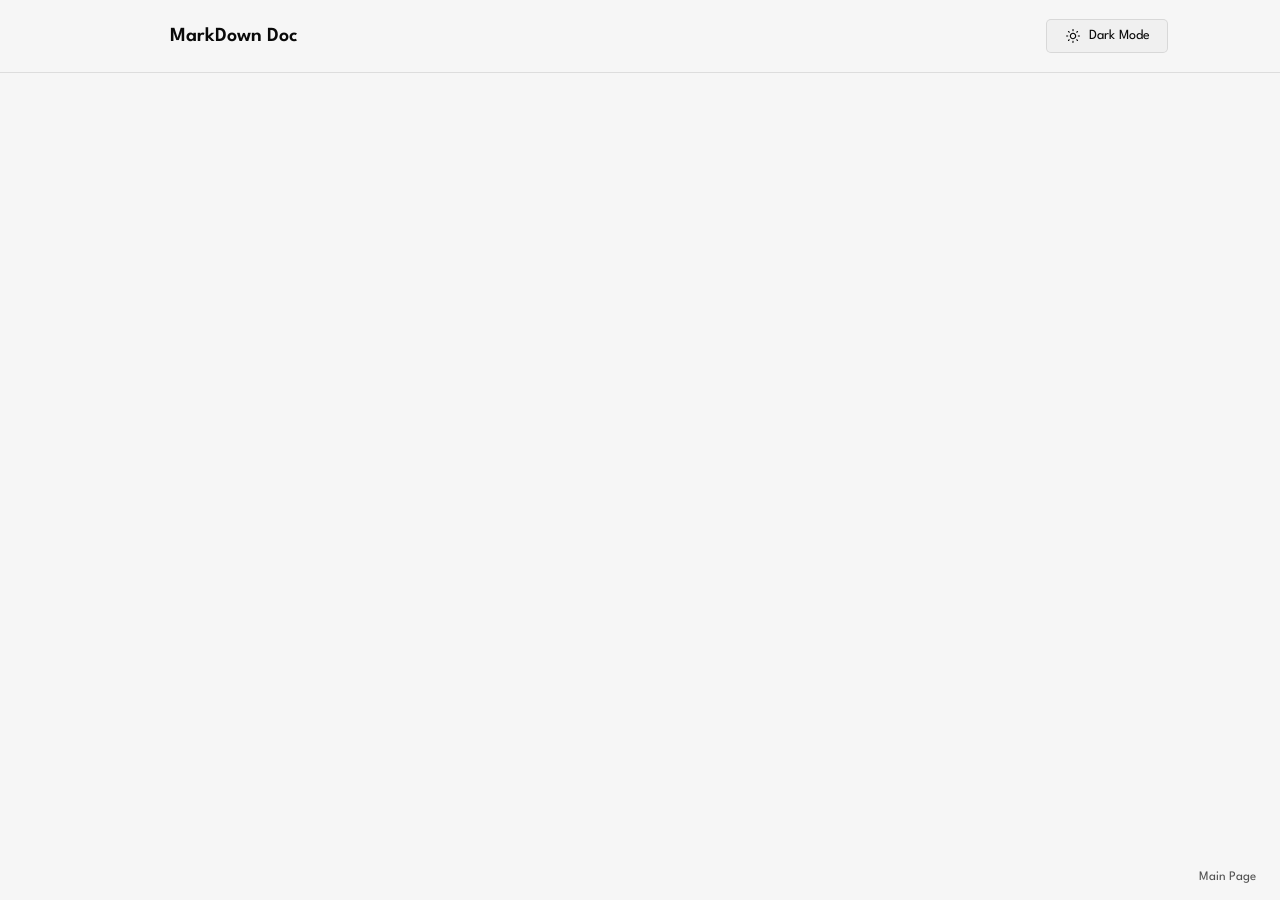
==== commit 10cbc7fc: "Improved and cleared help and credits page" ====
--- a/pages/credits.html
+++ b/pages/credits.html
@@ -5,7 +5,7 @@
 		<meta name="viewport" content="width=device-width, initial-scale=1.0" />
 		<link rel="stylesheet" href="../styles/styles.css" />
 		<link rel="stylesheet" href="../tools/markdown-converter/markdown-styles.css" />
-		<link rel="icon" href="../assets/img/camera-drone.svg" type="image/svg+xml" /> <!-- Change favicon -->
+		<link rel="icon" href="../assets/img/icon.svg" type="image/svg+xml" /> <!-- Change the favicon here -->
 
 		<!-- Apply dark mode immediately before body renders to prevent flashbang -->
 		<script>
@@ -21,6 +21,26 @@
 		<script type="module">
 			import MarkdownConverter from "../tools/markdown-converter/markdown-converter.js";
 
+			// Light/Dark mode toggle function
+			window.lightDarkModeToggle = function() {
+				const html = document.documentElement;
+				const toggleButton = document.getElementById("lightDarkToggle");
+				const toggleIcon = toggleButton.querySelector(".icon");
+				const toggleText = toggleButton.querySelector(".icon-text");
+
+				html.classList.toggle("dark-mode");
+
+				if (html.classList.contains("dark-mode")) {
+					toggleIcon.src = "../assets/img/light.svg";
+					toggleText.textContent = "Light Mode";
+					localStorage.setItem("theme", "dark");
+				} else {
+					toggleIcon.src = "../assets/img/dark.svg";
+					toggleText.textContent = "Dark Mode";
+					localStorage.setItem("theme", "light");
+				}
+			};
+
 			document.addEventListener("DOMContentLoaded", async () => {
 				const converter = new MarkdownConverter([], []);
 				const md = await converter.loadMarkdown("../assets/pages/credits.md");
@@ -35,14 +55,14 @@
 				}
 			});
 		</script>
-		<title>Drones Documentation</title>
+		<title>Credits</title>
 	</head>
 
 	<body>
 		<header>
 			<div class="header-logo">
-				<img src="../assets/img/camera-drone.svg" class="header-image" alt="Drone Logo" />
-				<p class="header-text">Drones Documentation</p>
+				<!-- Add a icon in the title here `<img src="../assets/img/icon.svg" class="header-image" alt="Logo" />` -->
+				<p class="header-text-page">MarkDown Doc</p> <!-- Change the title here -->
 				<div class="header-controls">
 					<div class="header-search-bar" style="visibility: hidden">
 						<img class="icon search-icon" src="../assets/img/search.svg" alt="search-icon" />
--- a/styles/styles.css
+++ b/styles/styles.css
@@ -311,12 +311,17 @@
 	margin-right: 0.5%;
 }
 
-.header-text {
+.header-text,
+.header-text-page {
 	font-size: 20px;
 	font-weight: 600;
 	font-family: league-spartan;
 	color: var(--header-text-color);
 	transition: background-color 0.3s ease, color 0.3s ease;
+}
+
+.header-text-page {
+	margin-left: 5%;
 }
 
 .header-controls {
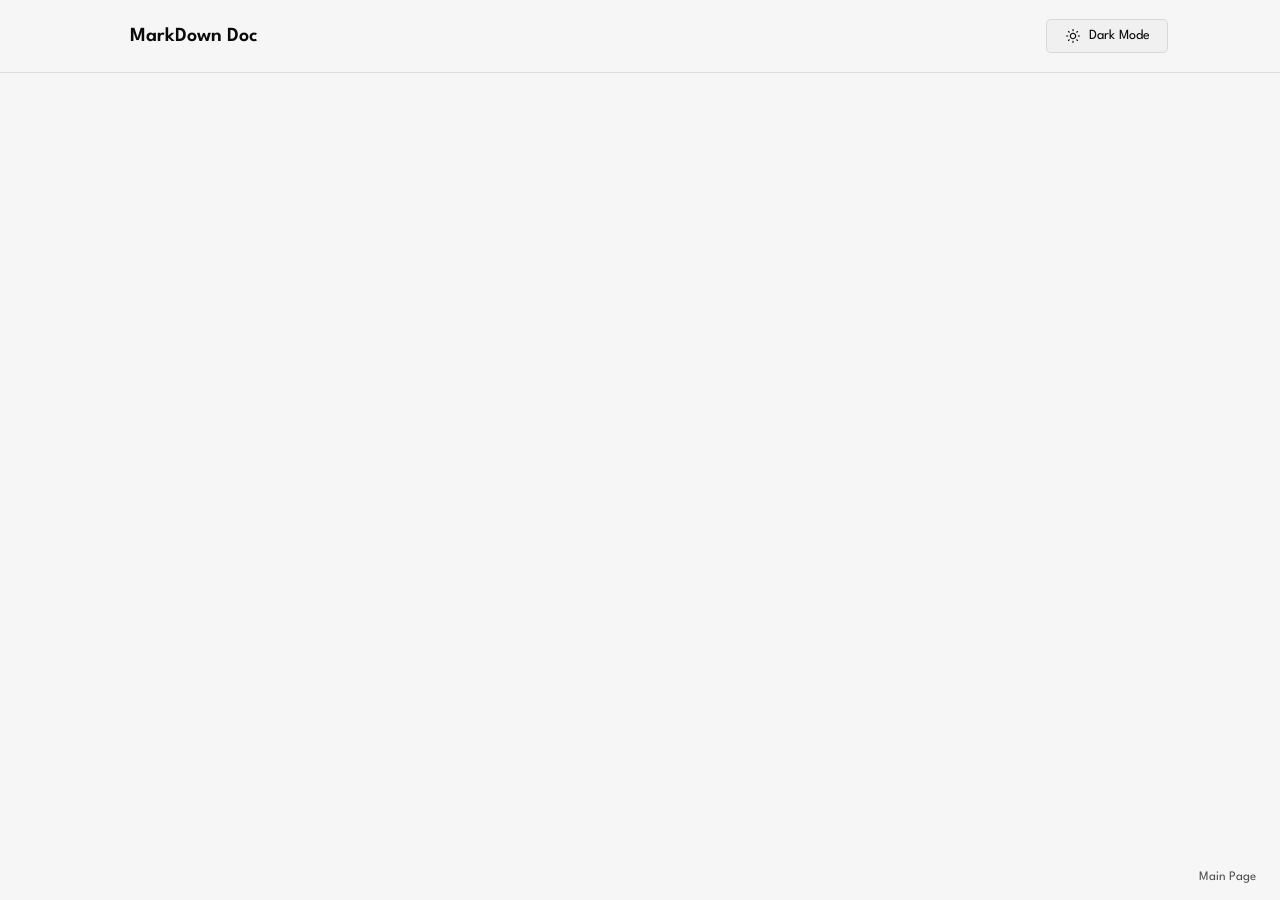
==== commit c6da6642: "Add meta description tag to credits.html Added a meta description tag for SEO." ====
--- a/pages/credits.html
+++ b/pages/credits.html
@@ -3,6 +3,8 @@
 	<head>
 		<meta charset="UTF-8" />
 		<meta name="viewport" content="width=device-width, initial-scale=1.0" />
+		<meta name="description" content="MarkDown Doc - Template" />
+		
 		<link rel="stylesheet" href="../styles/styles.css" />
 		<link rel="stylesheet" href="../tools/markdown-converter/markdown-styles.css" />
 		<link rel="icon" href="../assets/img/icon.svg" type="image/svg+xml" /> <!-- Change the favicon here -->
--- a/styles/styles.css
+++ b/styles/styles.css
@@ -318,10 +318,7 @@
 	font-family: league-spartan;
 	color: var(--header-text-color);
 	transition: background-color 0.3s ease, color 0.3s ease;
-}
-
-.header-text-page {
-	margin-left: 5%;
+	margin-left: 1.5%;
 }
 
 .header-controls {
@@ -675,12 +672,31 @@
 	flex: 0 0 20%;
 	padding: 1rem;
 	min-height: 400px;
+	display: flex;
+	flex-direction: column;
+}
+
+#right-panel-header {
+	max-height: calc(100vh - 200px);
+	overflow-y: auto;
+}
+
+#right-panel-header::-webkit-scrollbar {
+	width: 3px;
+}
+
+#right-panel-header::-webkit-scrollbar-thumb {
+	background: #bebebe;
+}
+
+#right-panel-header::-webkit-scrollbar-thumb:hover {
+	background: #999999;
 }
 
 .right-bar-list {
 	padding: 0;
-	margin: 0;
 	width: 75%;
+	overflow: hidden;
 }
 
 .right-bar-items {
--- a/tools/markdown-converter/markdown-styles.css
+++ b/tools/markdown-converter/markdown-styles.css
@@ -12,7 +12,7 @@
 	--hover-bg: rgba(0, 0, 0, 0.1); /* Background on hover state */
 	--button-bg: #f0f0f0; /* Button and container background */
 	--button-text: #0a0a0a; /* Button text color */
-	--topic-selected-color: rgb(44, 98, 245); /* Active/selected element color */
+	--topic-selected-color: #2c62f5; /* Active/selected element color */
 
 	/* === Markdown Code Styling === */
 	--md-code-bg-color: #f5f5f5; /* Code block background */
@@ -34,6 +34,12 @@
 	/* === Markdown Button Containers === */
 	--md-button-container: rgb(200, 200, 200); /* Button container border color */
 	--md-button-container-hover: rgb(160, 160, 160); /* Button container hover border */
+
+	/* === Markdown Signature Block Headings === */
+	--md-positive-heading-bg: rgba(34, 197, 94, 0.2); /* Positive heading background */
+	--md-warning-heading-bg: rgba(245, 158, 11, 0.2); /* Warning heading background */
+	--md-negative-heading-bg: rgba(239, 68, 68, 0.2); /* Negative heading background */
+	--md-info-heading-bg: rgba(59, 130, 246, 0.2); /* Info heading background */
 
 	/* === Markdown Tables === */
 	--md-table-border: #d1d5db; /* Table border color */
@@ -88,6 +94,12 @@
 	/* === Markdown Button Containers (Dark Mode) === */
 	--md-button-container: rgb(80, 80, 80); /* Dark button container border */
 	--md-button-container-hover: rgb(120, 120, 120); /* Dark button hover border */
+
+	/* === Markdown Signature Block Headings (Dark Mode) === */
+	--md-positive-heading-bg: rgba(34, 197, 94, 0.2); /* Dark positive heading background */
+	--md-warning-heading-bg: rgba(245, 158, 11, 0.2); /* Dark warning heading background */
+	--md-negative-heading-bg: rgba(239, 68, 68, 0.2); /* Dark negative heading background */
+	--md-info-heading-bg: rgba(59, 130, 246, 0.2); /* Dark info heading background */
 
 	/* === Markdown Tables (Dark Mode) === */
 	--md-table-border: #3d3d3d; /* Dark table border */
@@ -868,3 +880,83 @@
     border: 1px solid var(--end-border-color);
     color: var(--button-text);
 }
+
+/* === Sources Block === */
+.markdown-sources {
+	background-color: var(--border-color);
+	padding: 0;
+	border-radius: 20px;
+	font-family: "league-spartan", Arial, sans-serif;
+	overflow: hidden;
+	transition: background-color 0.3s ease, border-color 0.3s ease, height 0.3s ease;
+	width: fit-content;
+	height: 40px;
+}
+
+.markdown-sources.expanded {
+	height: auto;
+	background-color: var(--border-color);
+}
+
+.markdown-sources-header {
+	display: flex;
+	align-items: center;
+	gap: 8px;
+	padding: 0.5rem 0.75rem;
+	cursor: pointer;
+	user-select: none;
+	transition: background-color 0.2s ease;
+}
+
+.markdown-sources-header:hover {
+	background-color: var(--border-color);
+	filter: brightness(0.95);
+}
+
+.markdown-sources-count {
+	font-weight: 500;
+	color: var(--md-greyed-out);
+}
+
+.markdown-sources-label {
+	font-weight: 500;
+	color: var(--text-color);
+	align-self: flex-start;
+	flex: 1;
+}
+
+.markdown-sources-list {
+	max-height: 0;
+	overflow: hidden;
+	transition: max-height 0.3s ease, padding 0.3s ease;
+	background-color: var(--button-bg);
+}
+
+.markdown-sources.expanded .markdown-sources-list {
+	max-height: 500px;
+	padding: 0.5rem 0;
+}
+
+.markdown-sources-item {
+	display: flex;
+	align-items: center;
+	gap: 8px;
+	padding: 0.4rem 0.75rem 0.4rem 1rem;
+	color: var(--text-color);
+	text-decoration: none;
+}
+
+.markdown-sources-item-number {
+	font-weight: 600;
+	min-width: 1.5em;
+	color: var(--md-greyed-out);
+}
+
+.markdown-sources-item-text {
+	flex: 1;
+	transition: 1s ease;
+}
+
+.markdown-sources-item-text:hover {
+	text-decoration: underline;
+}
